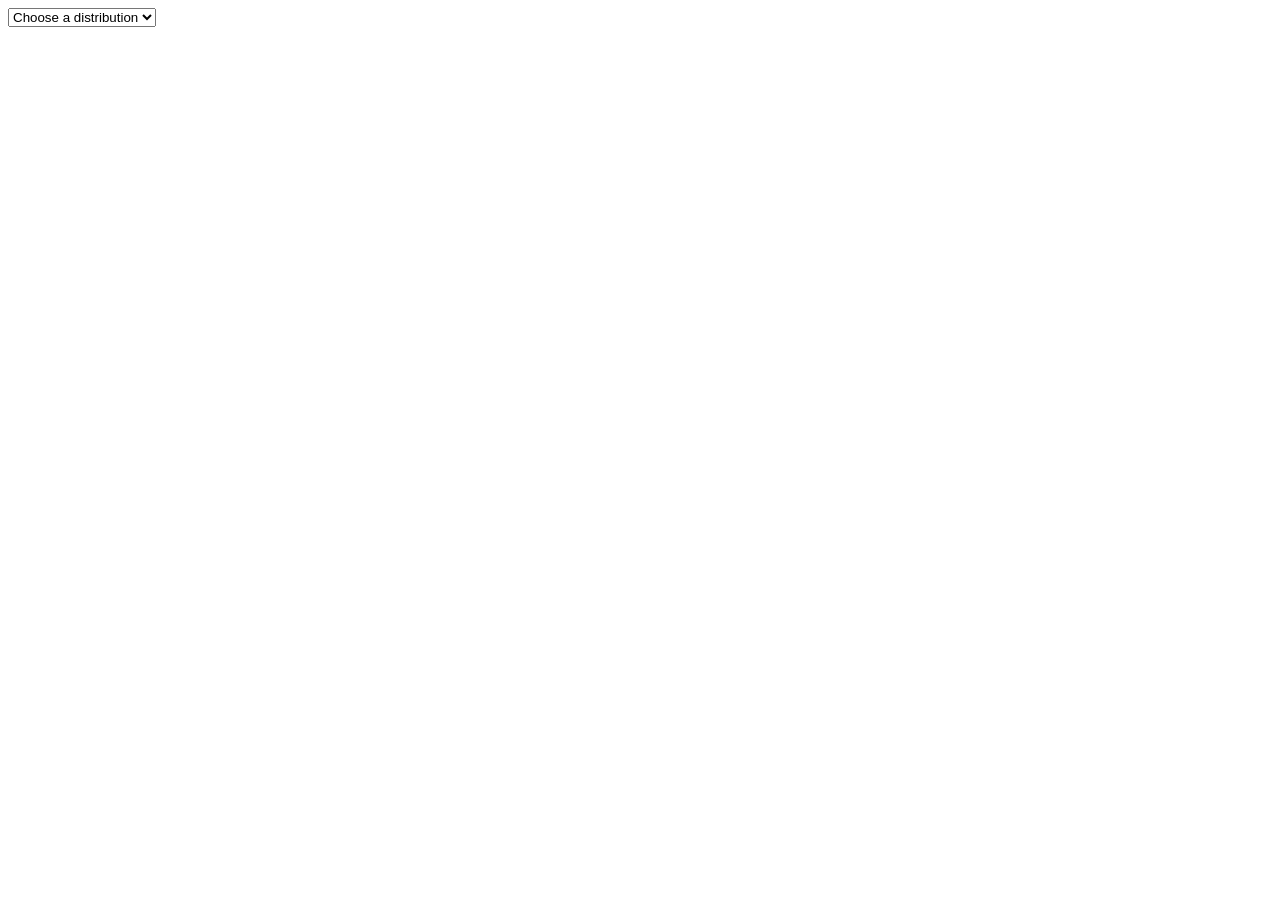
==== index.html @ af79f069 "reformat" ====
<!DOCTYPE html>
<html lang="en">
    <head>
        <link rel="stylesheet" href="main.css">
        <title>Title</title>
        <meta charset="UTF-8">
        <meta name="viewport" content="width=device-width, initial-scale=1">
        <script src="main.js" defer></script>
        <style>
            body {
                font-family: Arial, Helvetica, sans-serif;
            }
        </style>
    </head>
<body>
    <div class="selector">
        <select name="distributions" id="distributions" required>
            <option value="" disabled selected hidden>
                Choose a distribution
            </option>
            <optgroup label="Discrete distributions">
                <option value="degenerate">Degenerate</option>
                <option value="discrete-uniform">Discrete uniform</option>
                <option value="binomial">Binomial</option>
                <option value="poisson">Poisson</option>
                <option value="hypergeometric">Hypergeometric</option>
                <option value="negative-binomial">Negative binomial</option>
            </optgroup>
            <optgroup label="Continuous distributions">
                <option value="normal">Normal</option>
                <option value="exponential">Exponential</option>
                <option value="uniform">Uniform</option>
                <option value="gamma">Gamma</option>
                <option value="chi-squared">Chi-squared</option>
                <option value="weibull">Weibull</option>
                <option value="log-normal">Log-normal</option>
            </optgroup>
        </select>
    </div>

    <div id="degenerate" class="content">
        <label>
            c:
            <input type="number" id="degenerate-c" min="0">
        </label>

        <label>
            x:
            <input type="number" id="degenerate-x" min="0">
        </label>
    </div>
    <div id="discrete-uniform" class="content">
        <label>
            n:
            <input type="number" id="discrete-uniform-n" min="0">
        </label>

        <label>
            x:
            <input type="number" id="discrete-uniform-x" min="0">
        </label>
    </div>
    <div id="binomial" class="content">
        <label>
            n:
            <input type="number" id="binomial-n" min="0">
        </label>

        <label>
            p:
            <input type="number" id="binomial-p" min="0" max="1">
        </label>

        <label>
            x:
            <input type="number" id="binomial-x" min="0">
        </label>

        <p>Mean:<span id="binomial-mean">0</span></p>
        <p>Variance:<span id="binomial-variance">0</span></p>
        <p>Standard deviation:<span id="binomial-sd">0</span></p>
    </div>
    <div id="poisson" class="content">
        <label>
            λ:
            <input type="number" id="poisson-l" min="0">
        </label>

        <label>
            x:
            <input type="number" id="poisson-x" min="0">
        </label>

        <p>Mean:<span id="poisson-mean">0</span></p>
        <p>Variance:<span id="poisson-variance">0</span></p>
        <p>Standard deviation:<span id="poisson-sd">0</span></p>
    </div>
    
</body>
</html>
---- main.css ----
.header {
    padding: 40px;
    text-align: center;
    background: #1abc9c;
    color: white
}

.header h1 {
    font-size: 40px;
}

.navbar {
    overflow: hidden;
    background-color: #333;
}

.navbar a {
    float: left;
    display: block;
    color: white;
    text-align: center;
    padding: 14px 20px;
    text-decoration: none;
}

.content {
    display: none;
    margin-top: 10px;
}

.selector {
    margin-top: 5px;
}

input[type=number]::-webkit-outer-spin-button,
input[type=number]::-webkit-inner-spin-button {
    -webkit-appearance: none;
    margin: 0;
}

input[type=number]{
    appearance: text;
    -moz-appearance: textfield;
}
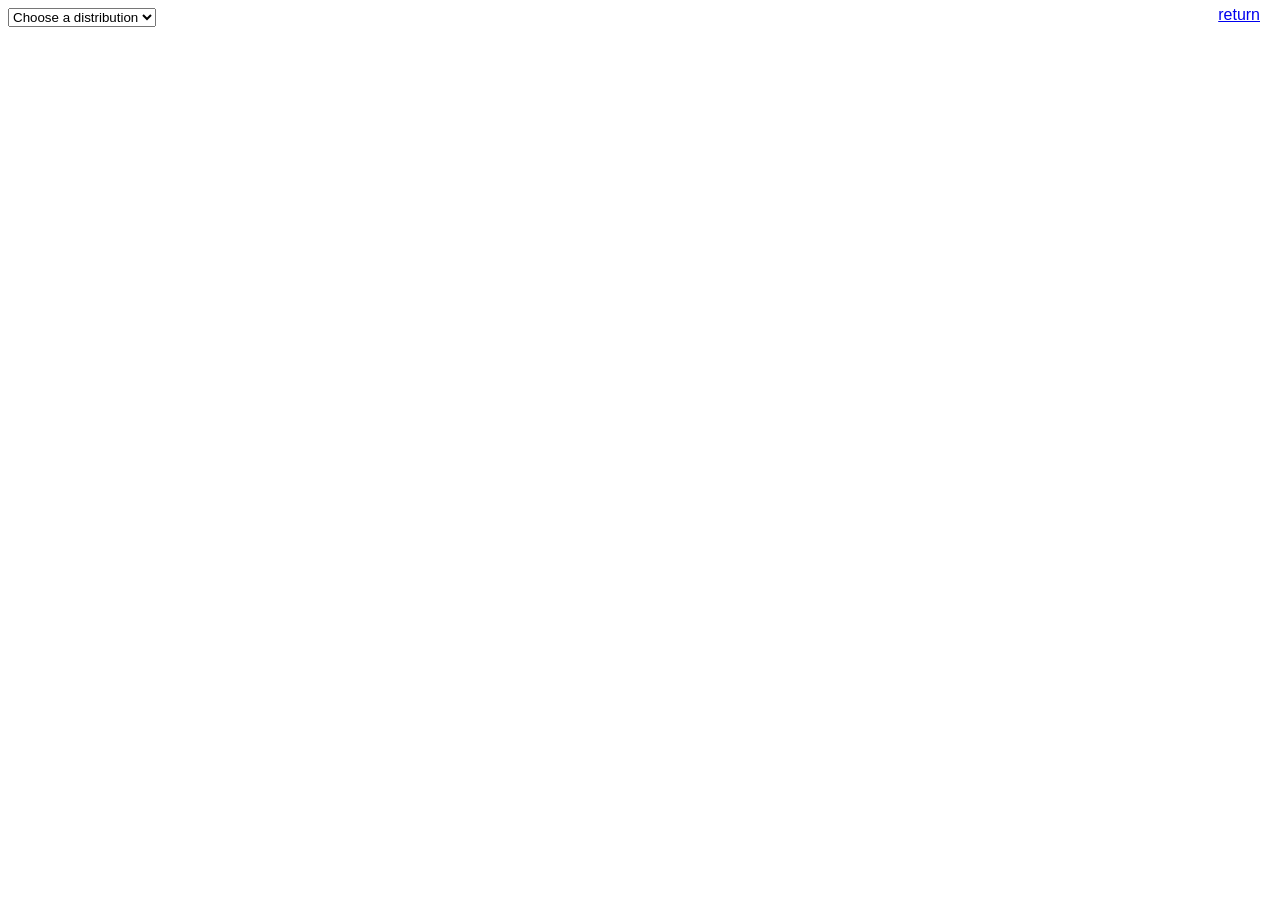
==== commit 449ea018: "linking to landing site" ====
--- a/index.html
+++ b/index.html
@@ -1,100 +1,158 @@
-<!DOCTYPE html>
+<!doctype html>
 <html lang="en">
     <head>
-        <link rel="stylesheet" href="main.css">
-        <title>Title</title>
+        <link rel="stylesheet" href="index.css">
+        <title>Statcalc</title>
         <meta charset="UTF-8">
         <meta name="viewport" content="width=device-width, initial-scale=1">
-        <script src="main.js" defer></script>
+        <script type="module" src="index.js" defer></script>
         <style>
             body {
                 font-family: Arial, Helvetica, sans-serif;
             }
         </style>
     </head>
-<body>
-    <div class="selector">
-        <select name="distributions" id="distributions" required>
-            <option value="" disabled selected hidden>
-                Choose a distribution
-            </option>
-            <optgroup label="Discrete distributions">
-                <option value="degenerate">Degenerate</option>
-                <option value="discrete-uniform">Discrete uniform</option>
-                <option value="binomial">Binomial</option>
-                <option value="poisson">Poisson</option>
-                <option value="hypergeometric">Hypergeometric</option>
-                <option value="negative-binomial">Negative binomial</option>
-            </optgroup>
-            <optgroup label="Continuous distributions">
-                <option value="normal">Normal</option>
-                <option value="exponential">Exponential</option>
-                <option value="uniform">Uniform</option>
-                <option value="gamma">Gamma</option>
-                <option value="chi-squared">Chi-squared</option>
-                <option value="weibull">Weibull</option>
-                <option value="log-normal">Log-normal</option>
-            </optgroup>
-        </select>
-    </div>
+    <body>
+        
+        <div class="selector">
+            <select name="distributions" id="distributions" required>
+                <option value="" disabled selected hidden>
+                    Choose a distribution
+                </option>
+                <optgroup label="Discrete distributions">
+                    <option value="degenerate">Degenerate</option>
+                    <option value="binomial">Binomial</option>
+                    <option value="poisson">Poisson</option>
+                    <option value="hypergeometric">Hypergeometric</option>
+                    <option value="negative-binomial">Negative binomial</option>
+                </optgroup>
+                <optgroup label="Continuous distributions">
+                    <option value="normal">Normal</option>
+                    <option value="exponential">Exponential</option>
+                    <option value="uniform">Uniform</option>
+                    <option value="gamma">Gamma</option>
+                    <option value="chi-squared">Chi-squared</option>
+                    <option value="weibull">Weibull</option>
+                    <option value="log-normal">Log-normal</option>
+                </optgroup>
+            </select>
+            <label id="warning" style="color: red"></label>
+        </div>
 
-    <div id="degenerate" class="content">
-        <label>
-            c:
-            <input type="number" id="degenerate-c" min="0">
-        </label>
+        <div id="degenerate" class="content">
+            <div class="input-grid">
+                <label>
+                    c:
+                    <input type="number" id="degenerate-c" min="0">
+                </label>
 
-        <label>
-            x:
-            <input type="number" id="degenerate-x" min="0">
-        </label>
-    </div>
-    <div id="discrete-uniform" class="content">
-        <label>
-            n:
-            <input type="number" id="discrete-uniform-n" min="0">
-        </label>
+                <label>
+                    x:
+                    <input type="number" id="degenerate-x" min="0">
+                </label>
+            </div>
+            <p>Mean:<span id="degenerate-mean">0</span></p>
+            <p>Variance:<span id="degenerate-variance">0</span></p>
+            <p>Standard deviation:<span id="degenerate-sd">0</span></p>
+            <p>Probability:<span id="degenerate-probability">0</span></p>
+        </div>
+        <div id="binomial" class="content">
+            <div class="input-grid">
+                <label>
+                    n:
+                    <input type="number" id="binomial-n" min="0">
+                </label>
 
-        <label>
-            x:
-            <input type="number" id="discrete-uniform-x" min="0">
-        </label>
-    </div>
-    <div id="binomial" class="content">
-        <label>
-            n:
-            <input type="number" id="binomial-n" min="0">
-        </label>
+                <label>
+                    p:
+                    <input type="number" id="binomial-p" min="0" max="1">
+                </label>
 
-        <label>
-            p:
-            <input type="number" id="binomial-p" min="0" max="1">
-        </label>
+                <label>
+                    x:
+                    <input type="number" id="binomial-x" min="0">
+                </label>
+            </div>
+            <p>Mean:<span id="binomial-mean">0</span></p>
+            <p>Variance:<span id="binomial-variance">0</span></p>
+            <p>Standard deviation:<span id="binomial-sd">0</span></p>
+            <p>Probability:<span id="binomial-probability">0</span></p>
+            <p>Cumulative probability:<span id="binomial-cumulative">0</span></p>
+        </div>
+        <div id="poisson" class="content">
+            <div class="input-grid">
+                <label>
+                    λ:
+                    <input type="number" id="poisson-l" min="0">
+                </label>
 
-        <label>
-            x:
-            <input type="number" id="binomial-x" min="0">
-        </label>
+                <label>
+                    x:
+                    <input type="number" id="poisson-x" min="0">
+                </label>
+            </div>
 
-        <p>Mean:<span id="binomial-mean">0</span></p>
-        <p>Variance:<span id="binomial-variance">0</span></p>
-        <p>Standard deviation:<span id="binomial-sd">0</span></p>
-    </div>
-    <div id="poisson" class="content">
-        <label>
-            λ:
-            <input type="number" id="poisson-l" min="0">
-        </label>
+            <p>Mean:<span id="poisson-mean">0</span></p>
+            <p>Variance:<span id="poisson-variance">0</span></p>
+            <p>Standard deviation:<span id="poisson-sd">0</span></p>
+            <p>Probability:<span id="poisson-probability">0</span></p>
+            <p>Cumulative probability:<span id="poisson-cumulative">0</span></p>
+        </div>
+        <div id="hypergeometric" class="content">
+            <div class="input-grid">
+                <label>
+                    N:
+                    <input type="number" id="hypergeometric-n" min="0">
+                </label>
 
-        <label>
-            x:
-            <input type="number" id="poisson-x" min="0">
-        </label>
+                <label>
+                    K:
+                    <input type="number" id="hypergeometric-k" min="0">
+                </label>
 
-        <p>Mean:<span id="poisson-mean">0</span></p>
-        <p>Variance:<span id="poisson-variance">0</span></p>
-        <p>Standard deviation:<span id="poisson-sd">0</span></p>
-    </div>
-    
-</body>
-</html>+                <label>
+                    n:
+                    <input type="number" id="hypergeometric-sample-n" min="0">
+                </label>
+
+                <label>
+                    x:
+                    <input type="number" id="hypergeometric-x" min="0">
+                </label>
+            </div>
+
+            <p>Mean:<span id="hypergeometric-mean">0</span></p>
+            <p>Variance:<span id="hypergeometric-variance">0</span></p>
+            <p>Standard deviation:<span id="hypergeometric-sd">0</span></p>
+            <p>Probability:<span id="hypergeometric-probability">0</span></p>
+            <p>Cumulative probability:<span id="hypergeometric-cumulative">0</span></p>
+        </div>
+        <div id="negative-binomial" class="content">
+            <div class="input-grid">
+                <label>
+                    r:
+                    <input type="number" id="negative-binomial-r" min="0">
+                </label>
+
+                <label>
+                    p:
+                    <input type="number" id="negative-binomial-p" min="0">
+                </label>
+
+                <label>
+                    x:
+                    <input type="number" id="negative-binomial-x" min="0">
+                </label>
+            </div>
+
+            <p>Mean:<span id="negative-binomial-mean">0</span></p>
+            <p>Variance:<span id="negative-binomial-variance">0</span></p>
+            <p>Standard deviation:<span id="negative-binomial-sd">0</span></p>
+            <p>Probability:<span id="negative-binomial-probability">0</span></p>
+            <p>Cumulative probability:<span id="negative-binomial-cumulative">0</span></p>
+        </div>
+        <div class="return">
+            <p><a href="/ssyn.github.io/">return</a></p>
+        </div>
+    </body>
+</html>
--- a/index.css
+++ b/index.css
@@ -0,0 +1,71 @@
+.header {
+    padding: 40px;
+    text-align: center;
+    background: #1abc9c;
+    color: white;
+}
+
+.header h1 {
+    font-size: 40px;
+}
+
+.navbar {
+    overflow: hidden;
+    background-color: #333;
+}
+
+.ricky {
+    display: block;
+    margin-left: auto;
+    margin-right: auto;
+    margin-top: 200px;
+    width: 15%;
+}
+
+.navbar a {
+    float: left;
+    display: block;
+    color: white;
+    text-align: center;
+    padding: 14px 20px;
+    text-decoration: none;
+}
+
+.content {
+    display: none;
+    margin-top: 10px;
+}
+
+.input-grid {
+    display: grid;
+    grid-template-columns: auto auto;
+    gap: 5px 5px;
+    justify-content: start;
+}
+
+.input-grid label {
+    display: grid;
+    grid-template-columns: 18px auto;
+    align-items: center;
+}
+
+.selector {
+    margin-top: 5px;
+}
+
+input[type="number"]::-webkit-outer-spin-button,
+input[type="number"]::-webkit-inner-spin-button {
+    -webkit-appearance: none;
+    margin: 0;
+}
+
+input[type="number"] {
+    appearance: text;
+    -moz-appearance: textfield;
+}
+
+.return {
+    position: fixed;
+    top: -10px;
+    right: 20px;
+}
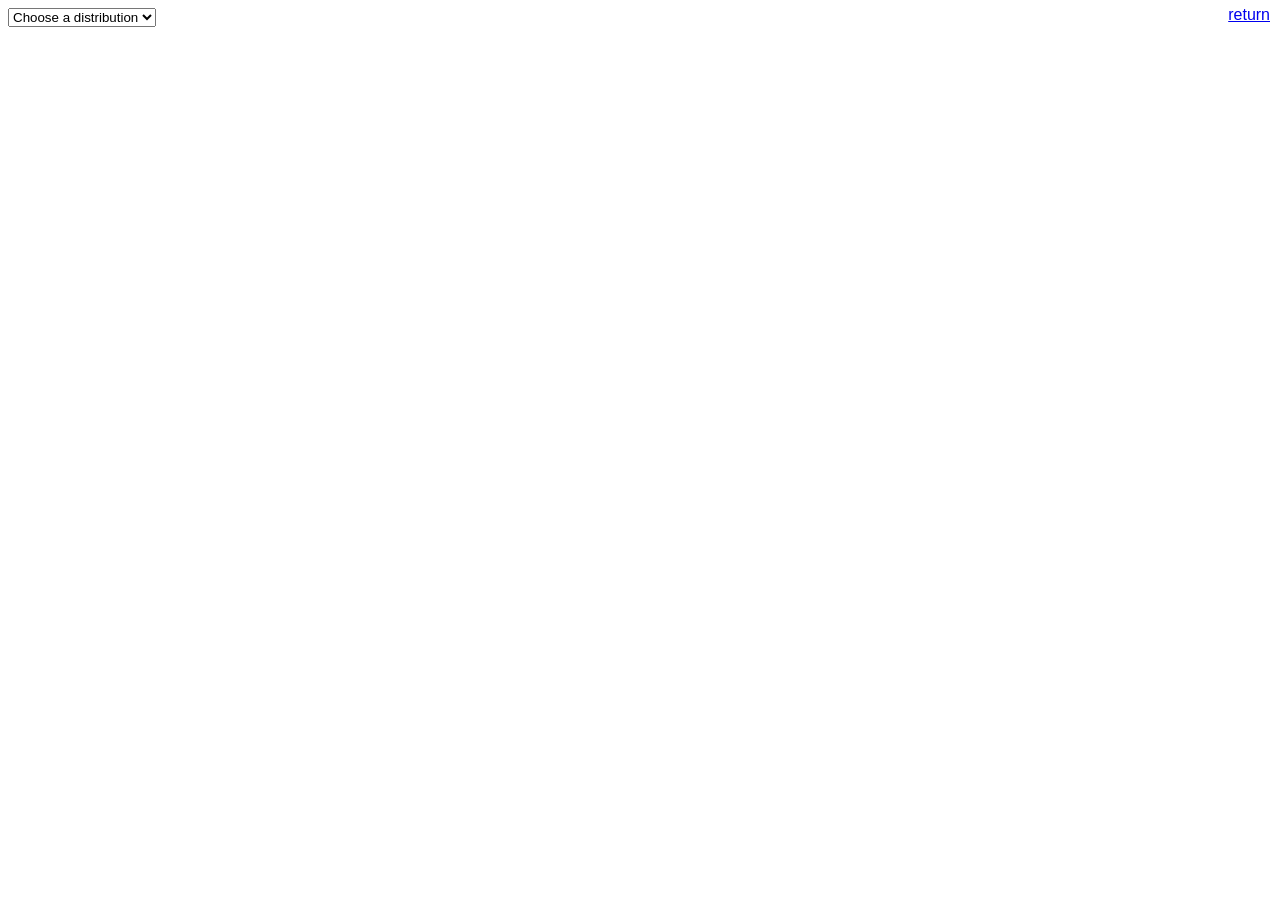
==== commit aee6a8c7: "normal distribution" ====
--- a/index.html
+++ b/index.html
@@ -37,6 +37,10 @@
                 </optgroup>
             </select>
             <label id="warning" style="color: red"></label>
+            <div id="normal-switch" class="switch">
+                Use Z value instead
+                <input type="checkbox">
+            </div>
         </div>
 
         <div id="degenerate" class="content">
@@ -151,8 +155,32 @@
             <p>Probability:<span id="negative-binomial-probability">0</span></p>
             <p>Cumulative probability:<span id="negative-binomial-cumulative">0</span></p>
         </div>
+        <div id="normal" class="content">
+            <div class="input-grid">
+                <label id="normal-z" style="display: none">
+                    z:
+                    <input type="number">
+                </label>
+
+                <label id="normal-mean">
+                    μ:
+                    <input type="number">
+                </label>
+
+                <label id="normal-sd">
+                    σ:
+                    <input type="number">
+                </label>
+
+                <label id="normal-x">
+                    x:
+                    <input type="number">
+                </label>
+            </div>
+            <p>Z < z:<span id="normal-probability">0</span></p>
+        </div>
         <div class="return">
-            <p><a href="/ssyn.github.io/">return</a></p>
+            <p><a href="/ssyn02.github.io/">return</a></p>
         </div>
     </body>
 </html>
--- a/index.css
+++ b/index.css
@@ -19,7 +19,12 @@
     margin-left: auto;
     margin-right: auto;
     margin-top: 200px;
-    width: 15%;
+    width: 50%;
+}
+
+.tabs {
+    position: fixed;
+    top: -10px;
 }
 
 .navbar a {
@@ -67,5 +72,12 @@
 .return {
     position: fixed;
     top: -10px;
-    right: 20px;
+    right: 10px;
+}
+
+.switch {
+    display: none;
+    position: fixed;
+    top: 8px;
+    left: 180px;
 }
